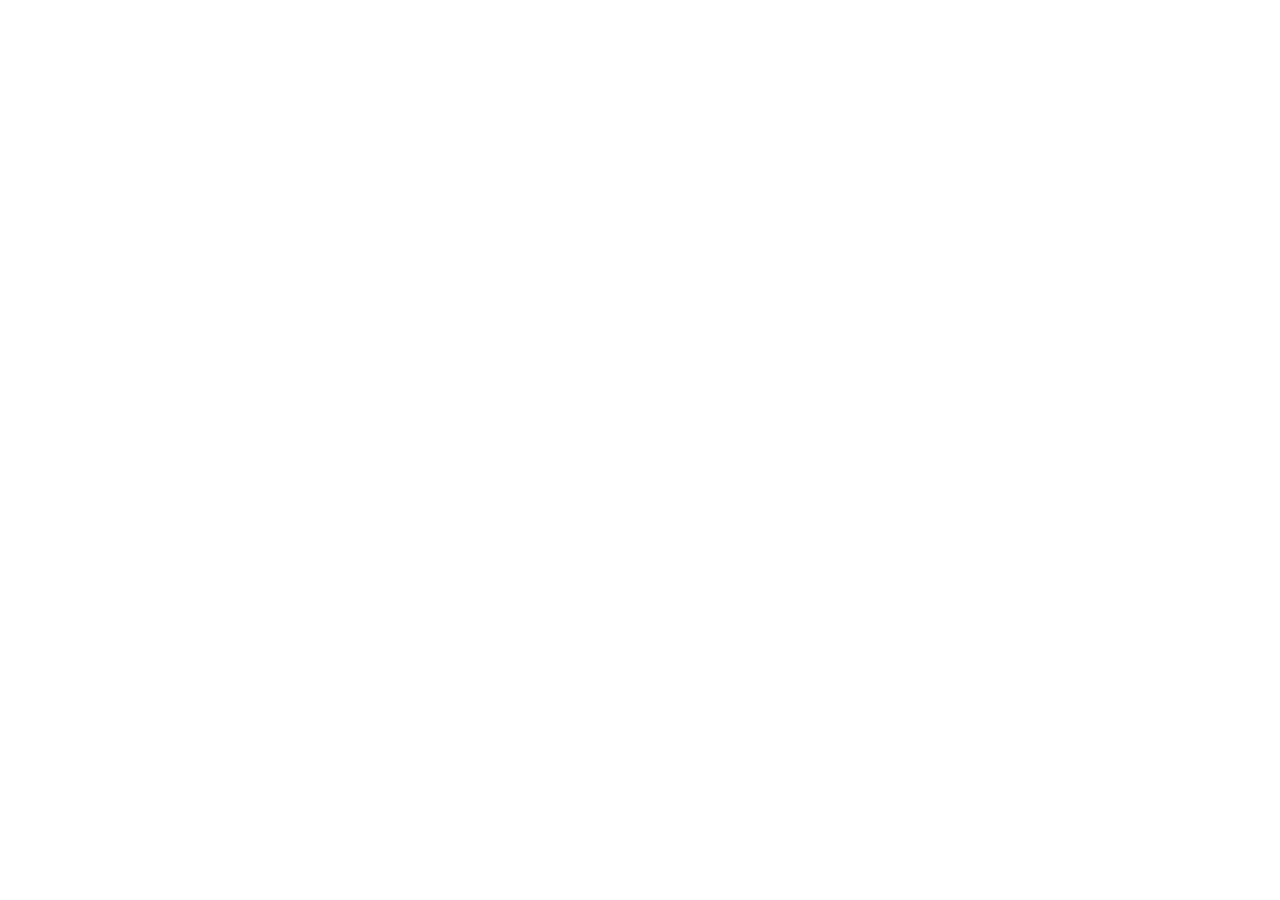
==== heatmap.html @ fb2b7cef "新增热力图，未加时间轴" ====
<!DOCTYPE html>
<html>
<head>
    <meta http-equiv="Content-Type" content="text/html; charset=utf-8" />
    <meta name="viewport" content="initial-scale=1.0, user-scalable=no" />
    <script type="text/javascript" src="http://api.map.baidu.com/api?v=2.0&ak=ZUONbpqGBsYGXNIYHicvbAbM"></script>
    <script type="text/javascript" src="http://api.map.baidu.com/library/Heatmap/2.0/src/Heatmap_min.js"></script>
    <title>热力图功能示例</title>
    <style type="text/css">
		ul,li{list-style: none;margin:0;padding:0;float:left;}
		html{height:100%}
		body{height:100%;margin:0px;padding:0px;font-family:"微软雅黑";}
		#container{height:80%;width:100%;}
		#r-result{width:100%;}
    </style>	
</head>
<body>
	<div id="container"></div>
	
</body>
</html>
<script src="js/dump.js"></script>
<script type="text/javascript">
    var map = new BMap.Map("container");          // 创建地图实例

    var point = new BMap.Point(121.483112, 31.228153);
    map.centerAndZoom(point,13);             // 初始化地图，设置中心点坐标和地图级别
    map.enableScrollWheelZoom(); // 允许滚轮缩放
  
    var points =[
    {"lng":121.418261,"lat":31.221984,"count":50},
    {"lng":121.423332,"lat":31.216532,"count":51},
    {"lng":121.419787,"lat":31.230658,"count":15},
    {"lng":121.418455,"lat":31.220921,"count":40},
    {"lng":121.418843,"lat":31.215516,"count":100},
    {"lng":121.42546,"lat":31.218503,"count":6},
    {"lng":121.423289,"lat":31.219989,"count":18},
    {"lng":121.418162,"lat":31.215051,"count":80},
    {"lng":121.422039,"lat":31.21782,"count":11},
    {"lng":121.41387,"lat":31.217253,"count":7},
    {"lng":121.41773,"lat":31.219426,"count":42},
    {"lng":121.421107,"lat":31.216445,"count":4},
    {"lng":121.417521,"lat":31.217943,"count":27},
    {"lng":121.419812,"lat":31.220836,"count":23},
    {"lng":121.420682,"lat":31.21463,"count":60},
    {"lng":121.415424,"lat":31.224675,"count":8},
    {"lng":121.419242,"lat":31.214509,"count":15},
    {"lng":121.422766,"lat":31.221408,"count":25},
    {"lng":121.421674,"lat":31.224396,"count":21},
    {"lng":121.427268,"lat":31.22267,"count":1},
    {"lng":121.417721,"lat":31.220034,"count":51},
    {"lng":121.412456,"lat":31.22667,"count":7},
    {"lng":121.420432,"lat":31.219114,"count":11},
    {"lng":121.425013,"lat":31.221611,"count":35},
    {"lng":121.418733,"lat":31.231037,"count":22},
    {"lng":121.419336,"lat":31.231134,"count":4},
    {"lng":121.413557,"lat":31.223254,"count":5},
    {"lng":121.418367,"lat":31.22943,"count":3},
    {"lng":121.424312,"lat":31.219621,"count":100},
    {"lng":121.423874,"lat":31.219447,"count":87},
    {"lng":121.424225,"lat":31.223091,"count":32},
    {"lng":121.417801,"lat":31.221854,"count":44},
    {"lng":121.417129,"lat":31.228227,"count":21},
    {"lng":121.426426,"lat":31.222286,"count":80},
    {"lng":121.421597,"lat":31.21948,"count":32},
    {"lng":121.423895,"lat":31.220787,"count":26},
    {"lng":121.423563,"lat":31.221197,"count":17},
    {"lng":121.417982,"lat":31.222547,"count":17},
    {"lng":121.426126,"lat":31.221938,"count":25},
    {"lng":121.42326,"lat":31.215782,"count":100},
    {"lng":121.419239,"lat":31.216759,"count":39},
    {"lng":121.417185,"lat":31.229123,"count":11},
    {"lng":121.417237,"lat":31.227518,"count":9},
    {"lng":121.417784,"lat":31.215754,"count":47},
    {"lng":121.420193,"lat":31.217061,"count":52},
    {"lng":121.422735,"lat":31.215619,"count":100},
    {"lng":121.418495,"lat":31.215958,"count":46},
    {"lng":121.416292,"lat":31.231166,"count":9},
    {"lng":121.419916,"lat":31.224055,"count":8},
    {"lng":121.42189,"lat":31.221308,"count":11},
    {"lng":121.413765,"lat":31.229376,"count":3},
    {"lng":121.418232,"lat":31.220348,"count":50},
    {"lng":121.417554,"lat":31.230511,"count":15},
    {"lng":121.418568,"lat":31.218161,"count":23},
    {"lng":121.413461,"lat":31.226306,"count":3},
    {"lng":121.42232,"lat":31.22161,"count":13},
    {"lng":121.4174,"lat":31.228616,"count":6},
    {"lng":121.424679,"lat":31.215499,"count":21},
    {"lng":121.42171,"lat":31.215738,"count":29},
    {"lng":121.417836,"lat":31.216998,"count":99},
    {"lng":121.420755,"lat":31.228001,"count":10},
    {"lng":121.414077,"lat":31.230655,"count":14},
    {"lng":121.426092,"lat":31.222995,"count":16},
    {"lng":121.41535,"lat":31.231054,"count":15},
    {"lng":121.413022,"lat":31.221895,"count":13},
    {"lng":121.415551,"lat":31.213373,"count":17},
    {"lng":121.421191,"lat":31.226572,"count":1},
    {"lng":121.419612,"lat":31.217119,"count":9},
    {"lng":121.418237,"lat":31.221337,"count":54},
    {"lng":121.423776,"lat":31.221919,"count":26},
    {"lng":121.417694,"lat":31.22536,"count":17},
    {"lng":121.415377,"lat":31.214137,"count":19},
    {"lng":121.417434,"lat":31.214394,"count":43},
    {"lng":121.42588,"lat":31.222622,"count":27},
    {"lng":121.418345,"lat":31.219467,"count":8},
    {"lng":121.426883,"lat":31.217171,"count":3},
    {"lng":121.423877,"lat":31.216659,"count":34},
    {"lng":121.415712,"lat":31.215613,"count":14},
    {"lng":121.419869,"lat":31.231416,"count":12},
    {"lng":121.416956,"lat":31.225377,"count":11},
    {"lng":121.42066,"lat":31.225017,"count":38},
    {"lng":121.416244,"lat":31.220215,"count":91},
    {"lng":121.41929,"lat":31.215908,"count":54},
    {"lng":121.422116,"lat":31.219658,"count":21},
    {"lng":121.4183,"lat":31.225015,"count":15},
    {"lng":121.421969,"lat":31.213527,"count":3},
    {"lng":121.422936,"lat":31.221854,"count":24},
    {"lng":121.41905,"lat":31.229217,"count":12},
    {"lng":121.424579,"lat":31.214987,"count":57},
    {"lng":121.42076,"lat":31.215251,"count":70},
    {"lng":121.425867,"lat":31.218989,"count":8}];
    
    var points2 = [];
    for (i = 0; i < 150; i++) {
    	points2.push({
    		lng : 121.36 + 0.24*Math.random(),
    		lat : 31.16 + 0.15*Math.random(),
    		count : Math.random()*100
    	});
    }
    dump(points2);
  
   
    if(!isSupportCanvas()){
    	alert('热力图目前只支持有canvas支持的浏览器,您所使用的浏览器不能使用热力图功能~')
    }
    
	//详细的参数,可以查看heatmap.js的文档 https://github.com/pa7/heatmap.js/blob/master/README.md
	//参数说明如下:
	/* visible 热力图是否显示,默认为true
     * opacity 热力的透明度,1-100
     * radius 势力图的每个点的半径大小   
     * gradient  {JSON} 热力图的渐变区间 . gradient如下所示
     *	{
			.2:'rgb(0, 255, 255)',
			.5:'rgb(0, 110, 255)',
			.8:'rgb(100, 0, 255)'
		}
		其中 key 表示插值的位置, 0~1. 
		    value 为颜色值. 
     */
	heatmapOverlay = new BMapLib.HeatmapOverlay({"radius":20});
	map.addOverlay(heatmapOverlay);
	heatmapOverlay.setDataSet({data:points2,max:100});
	//是否显示热力图
    function openHeatmap(){
        heatmapOverlay.show();
    }
	function closeHeatmap(){
        heatmapOverlay.hide();
    }
	closeHeatmap();
    function setGradient(){
     	/*格式如下所示:
		{
	  		0:'rgb(102, 255, 0)',
	 	 	.5:'rgb(255, 170, 0)',
		  	1:'rgb(255, 0, 0)'
		}*/
     	var gradient = {};
     	var colors = document.querySelectorAll("input[type='color']");
     	colors = [].slice.call(colors,0);
     	colors.forEach(function(ele){
			gradient[ele.getAttribute("data-key")] = ele.value; 
     	});
        heatmapOverlay.setOptions({"gradient":gradient});
    }
	//判断浏览区是否支持canvas
    function isSupportCanvas(){
        var elem = document.createElement('canvas');
        return !!(elem.getContext && elem.getContext('2d'));
    }
    openHeatmap();
</script>
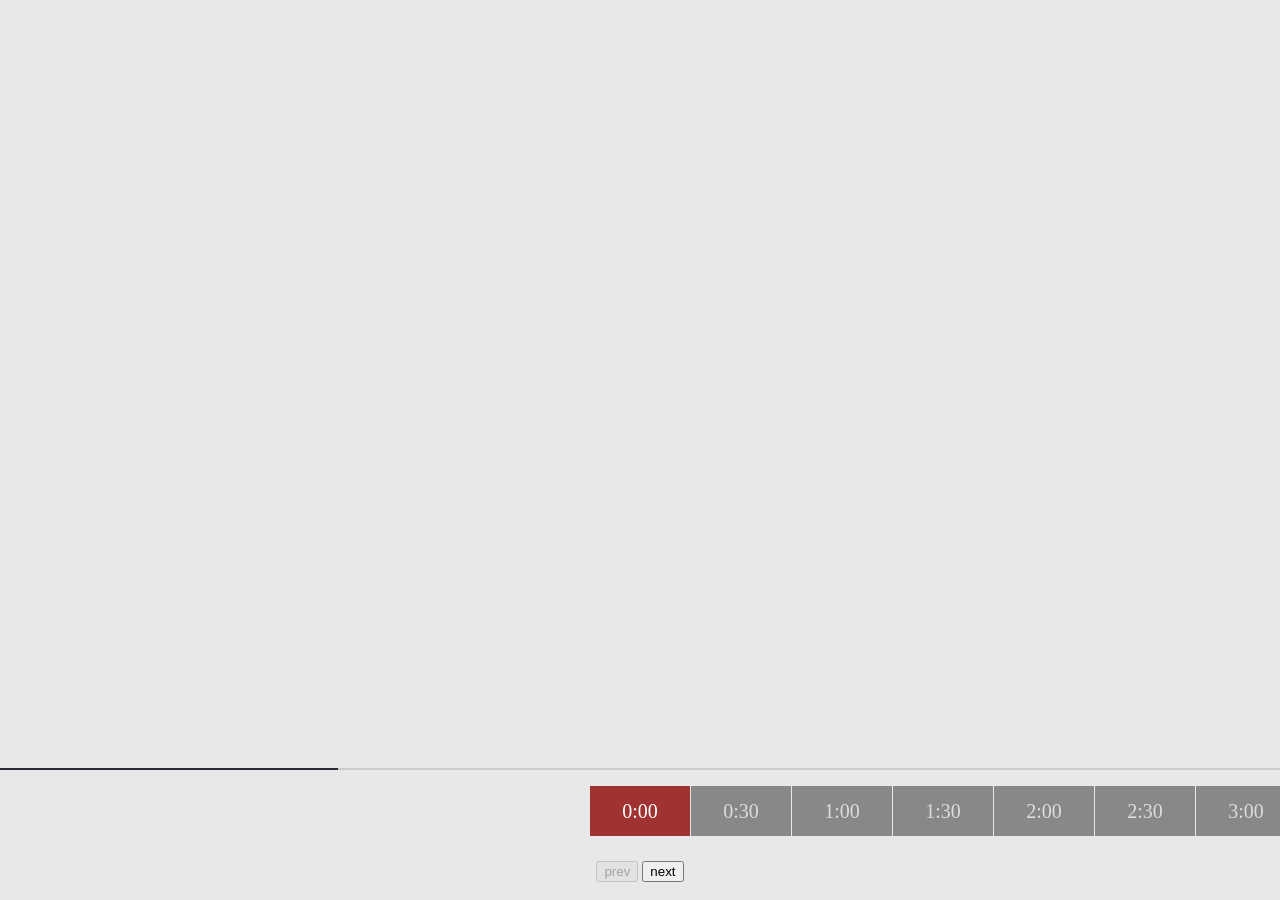
==== commit ea4f0a2c: "实时热力图完成" ====
--- a/heatmap.html
+++ b/heatmap.html
@@ -3,9 +3,9 @@
 <head>
     <meta http-equiv="Content-Type" content="text/html; charset=utf-8" />
     <meta name="viewport" content="initial-scale=1.0, user-scalable=no" />
-    <script type="text/javascript" src="http://api.map.baidu.com/api?v=2.0&ak=ZUONbpqGBsYGXNIYHicvbAbM"></script>
-    <script type="text/javascript" src="http://api.map.baidu.com/library/Heatmap/2.0/src/Heatmap_min.js"></script>
+    
     <title>热力图功能示例</title>
+    <link rel="stylesheet" type="text/css" href="css/horizontal.css"/>
     <style type="text/css">
 		ul,li{list-style: none;margin:0;padding:0;float:left;}
 		html{height:100%}
@@ -16,169 +16,82 @@
 </head>
 <body>
 	<div id="container"></div>
-	
+	<div class="wrap">
+		<div class="scrollbar">
+			<div class="handle">
+				<div class="mousearea"></div>
+			</div>
+		</div>
+
+		<div class="frame" id="forcecentered">
+			<ul class="clearfix">
+				<li>0:00</li>
+				<li>0:30</li>
+				<li>1:00</li>
+				<li>1:30</li>
+				<li>2:00</li>
+				<li>2:30</li>
+				<li>3:00</li>
+				<li>3:30</li>
+				<li>4:00</li>
+				<li>4:30</li>
+				<li>5:00</li>
+				<li>5:30</li>
+				<li>6:00</li>
+				<li>6:30</li>
+				<li>7:00</li>
+				<li>7:30</li>
+				<li>8:00</li>
+				<li>8:30</li>
+				<li>9:00</li>
+				<li>9:30</li>
+				<li>10:00</li>
+				<li>10:30</li>
+				<li>11:00</li>
+				<li>11:30</li>
+				<li>12:00</li>
+				<li>12:30</li>
+				<li>13:00</li>
+				<li>13:30</li>
+				<li>14:00</li>
+				<li>14:30</li>
+				<li>15:00</li>
+				<li>15:30</li>
+				<li>16:00</li>
+				<li>16:30</li>
+				<li>17:00</li>
+				<li>17:30</li>
+				<li>18:00</li>
+				<li>18:30</li>
+				<li>19:00</li>
+				<li>19:30</li>
+				<li>20:00</li>
+				<li>20:30</li>
+				<li>21:00</li>
+				<li>21:30</li>
+				<li>22:00</li>
+				<li>22:30</li>
+				<li>23:00</li>
+				<li>23:30</li>
+			</ul>
+		</div>
+
+		<div class="controls center">
+			<button class="btn prev"><i class="icon-chevron-left"></i> prev</button>
+			<button class="btn next">next <i class="icon-chevron-right"></i></button>
+		</div>
+	</div>
+
 </body>
 </html>
 <script src="js/dump.js"></script>
+<script type="text/javascript" src="http://api.map.baidu.com/api?v=2.0&ak=ZUONbpqGBsYGXNIYHicvbAbM"></script>
+<script type="text/javascript" src="http://api.map.baidu.com/library/Heatmap/2.0/src/Heatmap_min.js"></script>
+<script src="js/jquery-1.11.3.min.js" type="text/javascript" charset="utf-8"></script>
+<script src="js/plugins.js" type="text/javascript" charset="utf-8"></script>
+<script src="js/sly.min.js" type="text/javascript" charset="utf-8"></script>
+<script src="js/horizontal.js" type="text/javascript" charset="utf-8"></script>
+<script src="js/heatmap.js" type="text/javascript" charset="utf-8"></script>
 <script type="text/javascript">
-    var map = new BMap.Map("container");          // 创建地图实例
-
-    var point = new BMap.Point(121.483112, 31.228153);
-    map.centerAndZoom(point,13);             // 初始化地图，设置中心点坐标和地图级别
-    map.enableScrollWheelZoom(); // 允许滚轮缩放
-  
-    var points =[
-    {"lng":121.418261,"lat":31.221984,"count":50},
-    {"lng":121.423332,"lat":31.216532,"count":51},
-    {"lng":121.419787,"lat":31.230658,"count":15},
-    {"lng":121.418455,"lat":31.220921,"count":40},
-    {"lng":121.418843,"lat":31.215516,"count":100},
-    {"lng":121.42546,"lat":31.218503,"count":6},
-    {"lng":121.423289,"lat":31.219989,"count":18},
-    {"lng":121.418162,"lat":31.215051,"count":80},
-    {"lng":121.422039,"lat":31.21782,"count":11},
-    {"lng":121.41387,"lat":31.217253,"count":7},
-    {"lng":121.41773,"lat":31.219426,"count":42},
-    {"lng":121.421107,"lat":31.216445,"count":4},
-    {"lng":121.417521,"lat":31.217943,"count":27},
-    {"lng":121.419812,"lat":31.220836,"count":23},
-    {"lng":121.420682,"lat":31.21463,"count":60},
-    {"lng":121.415424,"lat":31.224675,"count":8},
-    {"lng":121.419242,"lat":31.214509,"count":15},
-    {"lng":121.422766,"lat":31.221408,"count":25},
-    {"lng":121.421674,"lat":31.224396,"count":21},
-    {"lng":121.427268,"lat":31.22267,"count":1},
-    {"lng":121.417721,"lat":31.220034,"count":51},
-    {"lng":121.412456,"lat":31.22667,"count":7},
-    {"lng":121.420432,"lat":31.219114,"count":11},
-    {"lng":121.425013,"lat":31.221611,"count":35},
-    {"lng":121.418733,"lat":31.231037,"count":22},
-    {"lng":121.419336,"lat":31.231134,"count":4},
-    {"lng":121.413557,"lat":31.223254,"count":5},
-    {"lng":121.418367,"lat":31.22943,"count":3},
-    {"lng":121.424312,"lat":31.219621,"count":100},
-    {"lng":121.423874,"lat":31.219447,"count":87},
-    {"lng":121.424225,"lat":31.223091,"count":32},
-    {"lng":121.417801,"lat":31.221854,"count":44},
-    {"lng":121.417129,"lat":31.228227,"count":21},
-    {"lng":121.426426,"lat":31.222286,"count":80},
-    {"lng":121.421597,"lat":31.21948,"count":32},
-    {"lng":121.423895,"lat":31.220787,"count":26},
-    {"lng":121.423563,"lat":31.221197,"count":17},
-    {"lng":121.417982,"lat":31.222547,"count":17},
-    {"lng":121.426126,"lat":31.221938,"count":25},
-    {"lng":121.42326,"lat":31.215782,"count":100},
-    {"lng":121.419239,"lat":31.216759,"count":39},
-    {"lng":121.417185,"lat":31.229123,"count":11},
-    {"lng":121.417237,"lat":31.227518,"count":9},
-    {"lng":121.417784,"lat":31.215754,"count":47},
-    {"lng":121.420193,"lat":31.217061,"count":52},
-    {"lng":121.422735,"lat":31.215619,"count":100},
-    {"lng":121.418495,"lat":31.215958,"count":46},
-    {"lng":121.416292,"lat":31.231166,"count":9},
-    {"lng":121.419916,"lat":31.224055,"count":8},
-    {"lng":121.42189,"lat":31.221308,"count":11},
-    {"lng":121.413765,"lat":31.229376,"count":3},
-    {"lng":121.418232,"lat":31.220348,"count":50},
-    {"lng":121.417554,"lat":31.230511,"count":15},
-    {"lng":121.418568,"lat":31.218161,"count":23},
-    {"lng":121.413461,"lat":31.226306,"count":3},
-    {"lng":121.42232,"lat":31.22161,"count":13},
-    {"lng":121.4174,"lat":31.228616,"count":6},
-    {"lng":121.424679,"lat":31.215499,"count":21},
-    {"lng":121.42171,"lat":31.215738,"count":29},
-    {"lng":121.417836,"lat":31.216998,"count":99},
-    {"lng":121.420755,"lat":31.228001,"count":10},
-    {"lng":121.414077,"lat":31.230655,"count":14},
-    {"lng":121.426092,"lat":31.222995,"count":16},
-    {"lng":121.41535,"lat":31.231054,"count":15},
-    {"lng":121.413022,"lat":31.221895,"count":13},
-    {"lng":121.415551,"lat":31.213373,"count":17},
-    {"lng":121.421191,"lat":31.226572,"count":1},
-    {"lng":121.419612,"lat":31.217119,"count":9},
-    {"lng":121.418237,"lat":31.221337,"count":54},
-    {"lng":121.423776,"lat":31.221919,"count":26},
-    {"lng":121.417694,"lat":31.22536,"count":17},
-    {"lng":121.415377,"lat":31.214137,"count":19},
-    {"lng":121.417434,"lat":31.214394,"count":43},
-    {"lng":121.42588,"lat":31.222622,"count":27},
-    {"lng":121.418345,"lat":31.219467,"count":8},
-    {"lng":121.426883,"lat":31.217171,"count":3},
-    {"lng":121.423877,"lat":31.216659,"count":34},
-    {"lng":121.415712,"lat":31.215613,"count":14},
-    {"lng":121.419869,"lat":31.231416,"count":12},
-    {"lng":121.416956,"lat":31.225377,"count":11},
-    {"lng":121.42066,"lat":31.225017,"count":38},
-    {"lng":121.416244,"lat":31.220215,"count":91},
-    {"lng":121.41929,"lat":31.215908,"count":54},
-    {"lng":121.422116,"lat":31.219658,"count":21},
-    {"lng":121.4183,"lat":31.225015,"count":15},
-    {"lng":121.421969,"lat":31.213527,"count":3},
-    {"lng":121.422936,"lat":31.221854,"count":24},
-    {"lng":121.41905,"lat":31.229217,"count":12},
-    {"lng":121.424579,"lat":31.214987,"count":57},
-    {"lng":121.42076,"lat":31.215251,"count":70},
-    {"lng":121.425867,"lat":31.218989,"count":8}];
     
-    var points2 = [];
-    for (i = 0; i < 150; i++) {
-    	points2.push({
-    		lng : 121.36 + 0.24*Math.random(),
-    		lat : 31.16 + 0.15*Math.random(),
-    		count : Math.random()*100
-    	});
-    }
-    dump(points2);
-  
-   
-    if(!isSupportCanvas()){
-    	alert('热力图目前只支持有canvas支持的浏览器,您所使用的浏览器不能使用热力图功能~')
-    }
-    
-	//详细的参数,可以查看heatmap.js的文档 https://github.com/pa7/heatmap.js/blob/master/README.md
-	//参数说明如下:
-	/* visible 热力图是否显示,默认为true
-     * opacity 热力的透明度,1-100
-     * radius 势力图的每个点的半径大小   
-     * gradient  {JSON} 热力图的渐变区间 . gradient如下所示
-     *	{
-			.2:'rgb(0, 255, 255)',
-			.5:'rgb(0, 110, 255)',
-			.8:'rgb(100, 0, 255)'
-		}
-		其中 key 表示插值的位置, 0~1. 
-		    value 为颜色值. 
-     */
-	heatmapOverlay = new BMapLib.HeatmapOverlay({"radius":20});
-	map.addOverlay(heatmapOverlay);
-	heatmapOverlay.setDataSet({data:points2,max:100});
-	//是否显示热力图
-    function openHeatmap(){
-        heatmapOverlay.show();
-    }
-	function closeHeatmap(){
-        heatmapOverlay.hide();
-    }
-	closeHeatmap();
-    function setGradient(){
-     	/*格式如下所示:
-		{
-	  		0:'rgb(102, 255, 0)',
-	 	 	.5:'rgb(255, 170, 0)',
-		  	1:'rgb(255, 0, 0)'
-		}*/
-     	var gradient = {};
-     	var colors = document.querySelectorAll("input[type='color']");
-     	colors = [].slice.call(colors,0);
-     	colors.forEach(function(ele){
-			gradient[ele.getAttribute("data-key")] = ele.value; 
-     	});
-        heatmapOverlay.setOptions({"gradient":gradient});
-    }
-	//判断浏览区是否支持canvas
-    function isSupportCanvas(){
-        var elem = document.createElement('canvas');
-        return !!(elem.getContext && elem.getContext('2d'));
-    }
-    openHeatmap();
 </script>
--- a/css/horizontal.css
+++ b/css/horizontal.css
@@ -0,0 +1,97 @@
+body { background: #e8e8e8; }
+.container { margin: 0 auto; }
+
+/* Example wrapper */
+.wrap {
+	position: relative;
+	margin: 3em 0;
+}
+
+/* Frame */
+.frame {
+	height: 50px;
+	line-height: 50px;
+	overflow: hidden;
+}
+.frame ul {
+	list-style: none;
+	margin: 0;
+	padding: 0;
+	height: 100%;
+	font-size: 20px;
+}
+.frame ul li {
+	float: left;
+	width: 100px;
+	height: 100%;
+	margin: 0 1px 0 0;
+	padding: 0;
+	background: #888;
+	color: #ddd;
+	text-align: center;
+	cursor: pointer;
+}
+.frame ul li.active {
+	color: #fff;
+	background: #a03232;
+}
+
+/* Scrollbar */
+.scrollbar {
+	margin: 0 0 1em 0;
+	height: 2px;
+	background: #ccc;
+	line-height: 0;
+}
+.scrollbar .handle {
+	width: 100px;
+	height: 100%;
+	background: #292a33;
+	cursor: pointer;
+}
+.scrollbar .handle .mousearea {
+	position: absolute;
+	top: -9px;
+	left: 0;
+	width: 100%;
+	height: 20px;
+}
+
+/* Pages */
+.pages {
+	list-style: none;
+	margin: 20px 0;
+	padding: 0;
+	text-align: center;
+}
+.pages li {
+	display: inline-block;
+	width: 14px;
+	height: 14px;
+	margin: 0 4px;
+	text-indent: -999px;
+	border-radius: 10px;
+	cursor: pointer;
+	overflow: hidden;
+	background: #fff;
+	box-shadow: inset 0 0 0 1px rgba(0,0,0,.2);
+}
+.pages li:hover {
+	background: #aaa;
+}
+.pages li.active {
+	background: #666;
+}
+
+/* Controls */
+.controls { margin: 25px 0; text-align: center; }
+
+/* One Item Per Frame example*/
+.oneperframe { height: 300px; line-height: 300px; }
+.oneperframe ul li { width: 1140px; }
+.oneperframe ul li.active { background: #333; }
+
+/* Crazy example */
+.crazy ul li:nth-child(2n) { width: 100px; margin: 0 4px 0 20px; }
+.crazy ul li:nth-child(3n) { width: 300px; margin: 0 10px 0 5px; }
+.crazy ul li:nth-child(4n) { width: 400px; margin: 0 30px 0 2px; }
